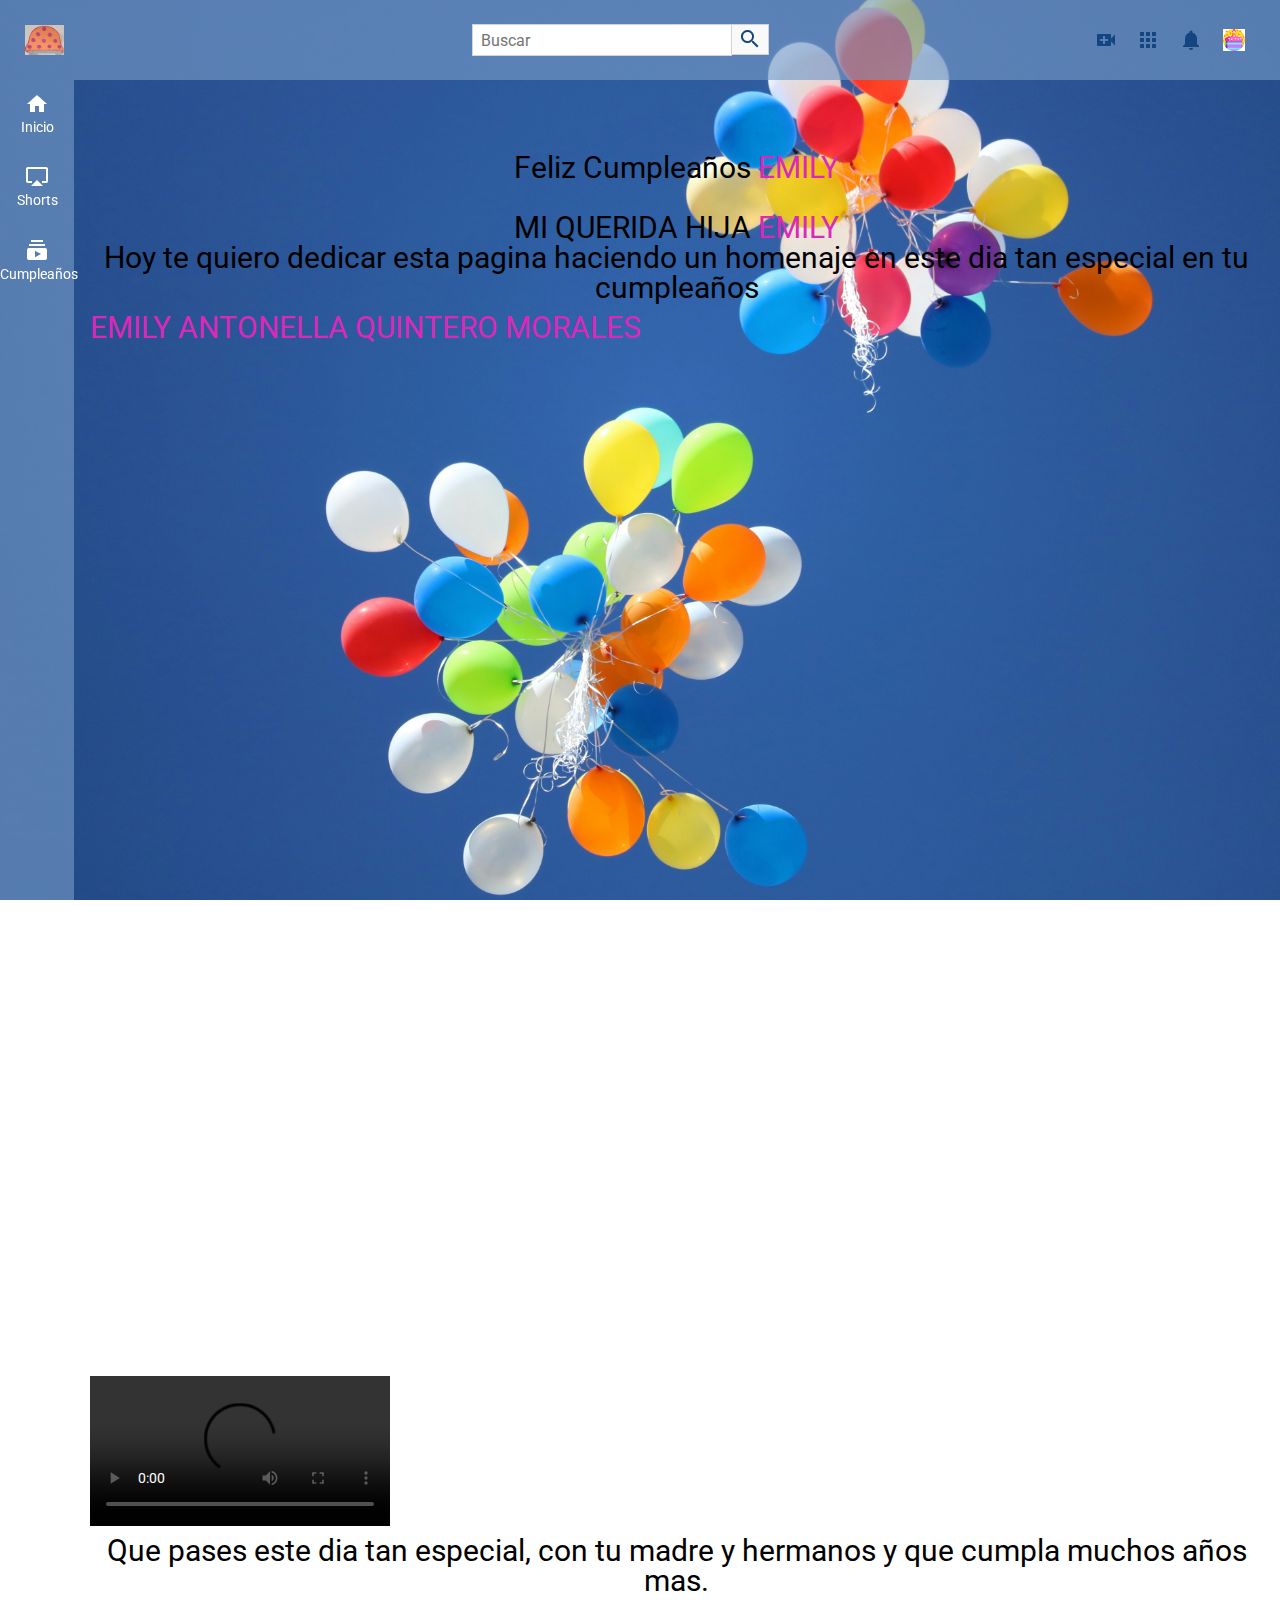
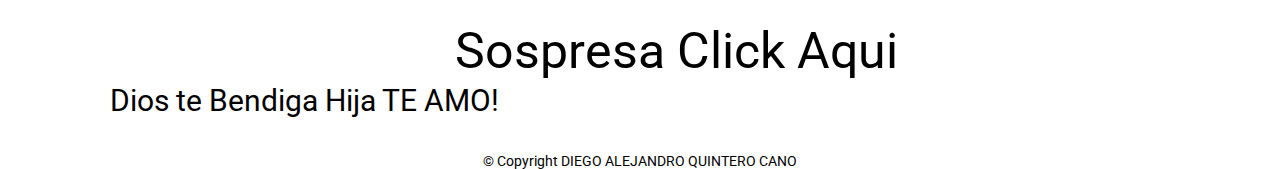
==== index.html @ 9ab1da07 "hija" ====
<!Doctype html>
<html>
<head>
    <meta charset="UTF-8">
    <meta http-equiv="X-UA-Compatible" content="IE=edge">
    
    <link href="https://fonts.googleapis.com/css2?family=Roboto:wght@400;700&display=swap" rel="stylesheet">
    <link rel="stylesheet" href="reset.css">
    <link rel="stylesheet" href="estilos.css">
    <link rel="stylesheet" href="flexbox.css">
    <link rel="stylesheet" href="cumpleanos.css">
    <title> Feliz Cumpleaños HIJA</title>
    <link rel="shortcut icon" href="./img/favicon.ico" type="image/x-icon">

   </head>
   
<body>
    
    <header>
        

        <nav class="cabecera__container">

            <h1 class="logo__item" href="#"></h1>

            <div class="cabecera__buscar__item">
                <form action="">
                    <input type="search" placeholder="Buscar" id="buscar" class="buscar__input">
                    <label for="buscar" class="buscar__label"></label>
                </form>
                <a href="#" class="cabecera__audio"></a>
            </div>

            <div class="cabecera__iconos__item">
                <a href="#" class="cabecera__videos"></a>
                <a href="#" class="cabecera__apps"></a>
                <a href="#" class="cabecera__notificaciones"></a>
                <a href="#" class="cabecera__avatar"></a>
            </div>

        </nav>
        
    </header>


<!--Menu lateral -->

     <aside class="menu__container">
        <ul class="menu__lista">
            <li>
                <a class="menu__itens" href="#">
                    <i class="icono__inicio icono-item"></i>
                    <span>Inicio</span></a>
            </li>
          <li>
                <a class="menu__itens" href="#">
                    <i class="icono__shorts icono-item"></i>
                    <span>Shorts</span></a>
            </li>

            <li>
                <a class="menu__itens" href="#">
                    <i class="icono__suscripciones icono-item"></i>
                    <span>Cumpleaños</span></a>
            </li>

            
        </ul>

        <ul class="menu__lista">
            <li>
                <a class="menu__itens" href="#">
                    <i class="icono__historico icono-item"></i>
                    <span>Histórico</span></a>
            </li>
        </ul>

        <ul class="menu__lista">
          <li>
                <a class="menu__itens" href="#">
                    <i class="icono__alura icono-item"></i>
                    <span>Diciembre</span></a>
            </li> <li>
                <a class="menu__itens" href="#">
                    <i class="icono__ballerini icono-item"></i>
                    <span>Noviembre</span></a>
            </li> <li>
                <a class="menu__itens" href="#">
                    <i class="icono__gaveta icono-item"></i>
                    <span>Octubre</span></a>
            </li> <li>
                <a class="menu__itens" href="#">
                    <i class="icono__alura icono-item"></i>
                    <span>Septiembre</span></a>
            </li> <li>
                <a class="menu__itens" href="#">
                    <i class="icono__ballerini icono-item"></i>
                    <span>Agosto</span></a>
            </li>
            <li>
                <a class="menu__itens" href="#">
                    <i class="icono__gaveta icono-item"></i>
                    <span>Julio</span></a>
            </li>
            <li>
                <a class="menu__itens" href="index.html">
                    <i class="icono__gaveta icono-item"></i>
                    <span><em>EMILY ANTONELLA</em></span></a>
                </li>

            <li>
                <a class="menu__itens" href="#">
                    <i class="icono__alura icono-item"></i>
                    <span>10 de Junio</span></a>
            </li>

            <li>
                <a class="menu__itens" href="#">
                    <i class="icono__ballerini icono-item"></i>
                    <span>Mayo</span></a>
            </li>
            
                
            
            <li>
                <a class="menu__itens" href="#">
                    <i class="icono__gaveta icono-item"></i>
                    <span>Abril</span></a>
            </li> 
           
            <li>
                <a class="menu__itens" href="#">
                    <i class="icono__alura icono-item"></i>
                    <span>Marzo</span></a>
            </li>
            <li>
                <a class="menu__itens" href="#">
                    <i class="icono__ballerini icono-item"></i>
                    <span>Febrero</span></a>
            </li>
            <li>
                <a class="menu__itens" href="#">
                    <i class="icono__gaveta icono-item"></i>
                    <span>Enero</span></a>
            </li>
            <li>
                <a class="menu__itens" href="#"> 
                    <i class="icono__ballerini icono-item"></i><span>Cumpleaños</span></a>
            </li>
        </ul>
    </aside>
    <!-- Cumple -->
        <ul class="videos__container"> 
        <h2> Feliz Cumpleaños <span style="color: rgb(219, 40, 186);">EMILY</span><br><br>
         MI QUERIDA HIJA <span style="color:  rgb(219, 40, 186);">EMILY</span>
            <P>Hoy te  quiero dedicar esta pagina  haciendo un homenaje en este dia tan especial en tu cumpleaños</P> </h2>
          

          <h2> <span style="color:  rgb(219, 40, 186);">EMILY ANTONELLA QUINTERO MORALES</span><br><br>
            </h2>
            <secion>
                <ul class="videos__container">
            
                    <li>
                        <iframe width="1010" height="665" src="https://www.youtube.com/embed/ABGeqWHEE4U?si=dkm-AtjhNY_1GWLX" title="YouTube video player" frameborder="0" allow="accelerometer; autoplay; clipboard-write; encrypted-media; gyroscope; picture-in-picture; web-share"
                         referrerpolicy="strict-origin-when-cross-origin" allowfullscreen></iframe>
                         
            </li>
            </ul>
            </secion>
            
        
        </ul>
        <ul class="videos__container"> 
            <video controls>
                <source src ="videoCumpleaños/Emi2" type="video/mp4">
            </video>
    <h2>Que pases este dia tan especial, con tu madre y hermanos y que cumpla muchos años mas.</li>
        <p><br>
    <a class="link" href="imgCumpleaños/fotoSospresaEmi.PNG">Sospresa Click Aqui</a>
    

</h2>
        </p>
      <p>
    <h2> Dios te Bendiga Hija TE AMO!</h2>
     </p>
     </li>
    </ul>
     <br>
    
    <!-- Cumple -->
  
 
    <p>
    
    
    </p>   
 <p>
    
    <br>
    
</p>

</body>
<footer><ul>
    <p class="p-footer" class="copyright">&copy Copyright DIEGO ALEJANDRO QUINTERO CANO</p>
</ul></footer>
</html>
---- flexbox.css ----
/* Cabecera */
.cabecera__container{
    display: flex;
    justify-content: space-between;
    align-items: center;
    position: fixed;
    top: 0;
}

.cabecera__buscar__item{
    display: none;
}

/* Menu */

.menu__container{
    position: fixed;
    bottom: 0%;
    height: 75px;
    width: 100%;
}

.menu__lista{
    display: flex;
    justify-content: space-around;
    height: 100%;
}

.menu__lista li {
    align-self: center;
}
.menu__itens{
    display: flex;
    flex-direction: column;
    gap: 5px;
   
}


.menu__lista:nth-child(2),
.menu__lista:nth-child(3),
.menu__lista:nth-child(4){
    display: none;
}


/* Seccion superior */
.superior__seccion__container{
    display: flex;
    align-items: center;
    white-space: nowrap;
    overflow: scroll;
    gap: 15px;

}

/*Seccion  Videos */

.videos__item{
    height: 303px;
    width: 280px;
    flex-grow: 1;
}

.videos__container{
    display:flex;
    flex-wrap: wrap;
    gap: 10px;
    

}


/* DESAFIO DESCRIPCIÓN DE LOS VIDEOS */ 

.descripcion-video {
    margin-top: 1rem;
    display: flex;
    align-items: start; 
    
}

.descripcion-video img {
    margin-right: 1rem; 
    flex-shrink: 0;  /*  Evita que la imagen se reduzca */
    
}

.detalles__video {
    flex-direction: column;
    text-align:left;

}

.detalles__video h3{
    margin-bottom: 10px;
}


/* Rodapie */
.rodapie__container{
    display: flex;
    /* flex-direction: column;
   flex-wrap: wrap; */
   flex-flow: column wrap;
    
   
}



@media (min-width:834px) {

    /* Cabecera */
    .cabecera__buscar__item{
        display: block
    }
    /* Desafío Menú Lateral */
    .menu__container {
        left: 0;
        height: auto;
        width: 74px;
        top: 80px;
    }
    
    .menu__lista {
        flex-direction: column;
        justify-content: flex-start;
        padding-top: 15px;
        gap: 33px;
    }


    /* Rodapie */
    .rodapie__container{
        justify-content: space-between;
    }
   
}

@media (min-width:1440px ){

       .menu__container{
            width: 239px;
            overflow: scroll;
     }

    .menu__lista:nth-child(2),
    .menu__lista:nth-child(3),
    .menu__lista:nth-child(4){
        display: flex;
    }

    .menu__lista{
        height: auto;
        padding: 20px 17px 20px 15px;
        gap: 15px;
       
    }

    .menu__lista:nth-child(3){
        flex-direction: column-reverse;

    }
    .menu__itens{
        flex-direction: row;
        gap: 15px;
        align-items: center;
    }

   
}
---- cumpleanos.css ----
/* Plantilla Css Inicio*/
body{
    
    background-image: url(imgCumpleaños/ankush-minda-VcD5OD2jDGA-unsplash.jpg);
    background-attachment: fixed;
    background-size: cover;
    color:#FFFFFF;
    text-align: center;
    font-family: Roboto, Arial, Helvetica, sans-serif;
    position: relative;
        width: 100%;
        height: 100vh;
        overflow: auto;
        font-size: 14px;
        box-sizing: border-box;
        text-align: center;
    
    
}
img{
    width: 75%;
    height: 100%;
    object-fit: cover;
    object-position:bottom;
    }
.button{
    width: 15%;
    padding: auto;
    font-size: 30px;

}

.cumpleaños{
     background-attachment: fixed;
    background-size: cover;
    color:#FFFFFF;
    text-align: center;
    padding: 0 auto;

}
.link{
    font-style: bold;
    font-size: 50px;
    font: italic;
}
h2{
    font-size: 30px;
}
h3{
 font-size: 80px;

}
.copyright{
    color:#000000;
    font-size: 13px;
    margin:20px;
}.p-footer{
    color:#000000;}

    

    *,
*::before,
*::after {
    --azul-oscuro: #7398c5a4;
    --azul-medio: #4e6d97;
    --azul-claro: #E5F1FF;
    --gris-texto: #444444;
    --gris-claro: #ECECEC;
    box-sizing: border-box;
}
/* Cabecera */

.cabecera__container {
    background-color:#7398c5a4;;
    height: 80px;
    width: 100%;
    padding: 0 25px;
}

.logo__item {
    background-image: url(imgCumpleaños/abrilIconopeq.jpg);
    background-repeat: no-repeat;
    padding: 15px 65px;
    background-size: 30%;
    cursor: pointer;
}

.buscar__input {
    width: 260px;
    height: 32px;
    border: 1px solid rgb(211, 211, 211);
    font-size: 16px;
    padding: 3px 8px;
    border: 1px solid rgb(211, 211, 211);
}

.buscar__label {
    background-image: url(../img/cabecera/search.png);
    background-repeat: no-repeat;
    background-position: center;
    border: 1px solid rgb(211, 211, 211);
    background-color: #F9F9F9;
    border-left: none;
    padding: 8px 18px 5px;
    cursor: pointer;
}

.cabecera__audio {
    background-image: url(../img/cabecera/mic.png);
    padding: 20px;
    display: none;
}

.cabecera__videos {
    background-image: url(../img/cabecera/video_call.png);
    background-repeat: no-repeat;
    background-position: center;
    padding: 20px;
}

.cabecera__apps {
    background-image: url(../img/cabecera/apps.png);
    background-repeat: no-repeat;
    background-position: center;
    padding: 13px 30px 13px 13px;
}

.cabecera__notificaciones {
    background-image: url(../img/cabecera/notifications.png);
    background-repeat: no-repeat;
    background-position: center;
    padding: 13px 30px 13px 13px;
}

.cabecera__avatar {
    background-image: url(imgCumpleaños/feliztorta.png);
    background-repeat: no-repeat;
    background-position: center;
    padding: 13px 30px 13px 13px;
}

/* MENU LATERAL */

.menu__container {
    background-color: var(--azul-oscuro);
    font-size: 14px;
}

.menu__itens:hover {
    background-color: var(--azul-medio);
    transition: .5s;
}

.icono__inicio::before {
    content: url(../img/menu/home.png);
}

.icono__explorar::before {
    content: url(../img/menu/explore.png);
}

.icono__shorts::before {
    content: url(../img/menu/shorts.png);
}

.icono__suscripciones::before {
    content: url(../img/menu/subscriptions.png);
}
.icono__biblioteca::before {
    content: url(../img/menu/video_library.png);
}

.icono__historico::before {
    content: url(../img/menu/history.png);
}

.icono__reloj::before {
    content: url(../img/menu/history_toggle_off.png);
}

.icono__like::before {
    content: url(../img/menu/thumb_up_alt.png);
}

.icono__alura::before {
    content: url(imgCumpleaños/felizbomba.png);
}

.icono__gaveta::before {
    content: url(imgCumpleaños/felizpicado.png);
}

.icono__ballerini::before {
    content: url(imgCumpleaños/feliztorta.png);
}



.icono__souto::before {
    content: url(../img/menu/Avatar_Souto.png);
}

.icono__nerd::before {
    content: url(../img/menu/Avatar_Jovem_Nerd.png);
}

.icono__deschamps::before {
    content: url(../img/menu/Avatar_Deschamps.png);
}

/* SECCIÓN SUPERIOR */

.superior__seccion__container {
    height: 63px;
    color: white;
    font-size: 16px;
    background-color: var(--azul-claro);
    padding: 0 20px;
    position: fixed;
    top: 80px;
    right: 0;
    left: 0;
}

.superior__item {
    color: var(--gris-texto);
    font-size: 16px;
    background-color: white;
    border-radius: 20px;
    padding: 8px 20px;
    cursor: pointer;
}

.superior__item:hover {
    color: white;
    background-color: var(--azul-oscuro);
    transition: .5s;
}

/* SECCIÓN VÍDEOS */

.videos__container {
    color: black;
    padding: 153px 20px 10px 20px;
}

.videos__item:hover {
    transform: scale(1.3);
    background-color: var(--azul-claro);
    z-index: 2;
    transition: .5s;
}

.detalles__video h3 {
    font-weight: 700;
    color: #444444;
}

.detalles__video p {
    font-size: 14px;
    color: #444444;
}

/* RODAPIÉ */

.rodapie__container {
    width: 100%;
    height: 875px;
    color: var(--gris-texto);
    line-height: 1.5;
    font-size: 16px;
    background-color: white;
}

.rodapie__titulo {
    color: var(--azul-medio);
    font-weight: bold;
    padding: 10px 0 20px 0;
}

@media(min-width: 834px) {

    body {
        height: 100vh;
    }

    /* ESTILOS DO MENU LATERAL */

    .menu__container {
        font-size: 14px;
    }

    .menu__lista {
        padding-top: 15px;
    }

    .menu__lista li {
        width: 100%;
    }

    /* ESTILOS DE LA SECCIÓN SUPERIOR */

    .superior__seccion__container {
        border-top: var(--azul-medio) 1px solid;
        border-bottom: var(--azul-medio) 1px solid;
        width: auto;
        left: 82px;
    }

    /*ESTILOS DE LA SECCIÓN VÍDEOS */

    .videos__container {
        padding-left: 90px;
        padding-right: 17px;
    }

    .videos__item:hover {
        transform: scale(1.3);
    }

    /* ESTILOS RODAPIÉ */

    .rodapie__container {
        height: 420px;
        padding-left: 74px;
    }

}

@media(min-width: 1440px) {

    /* SECCIÓN SUPERIOR */

    .superior__seccion__container {
        left: 247px;
    }

    /* ESTILOS DEL MENU LATERAL */

    .menu__lista {
        border-bottom: 1.5px solid var(--azul-medio);
        font-size: 30px;
        color: #000000;
        font-style:bold;
    }

    /* ESTILOS VIDEOS */

    .videos__container {
        padding-right: 10px;
        padding-left: 248px;
    }

    /* ESTILOS RODAPIÉ */

    .rodapie__container {
        padding-left: 240px;
        height: 225px;
    }

}
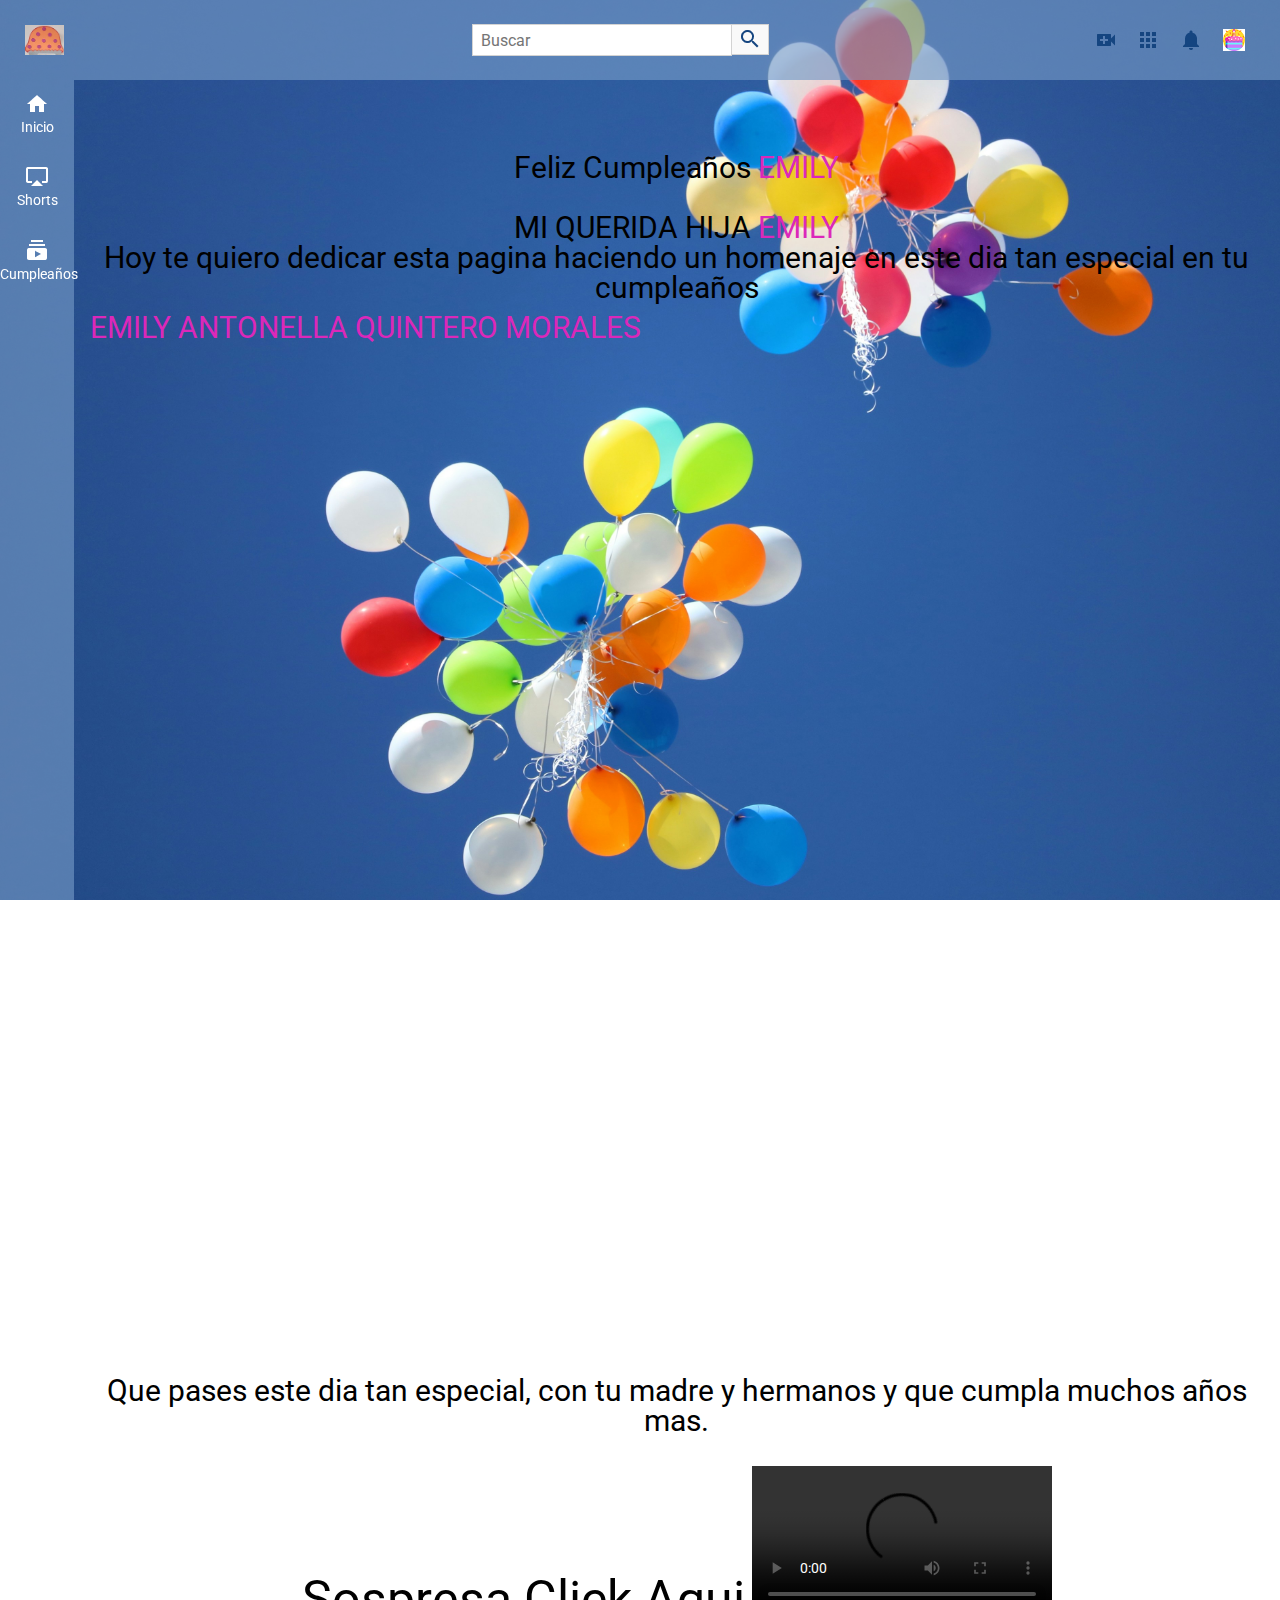
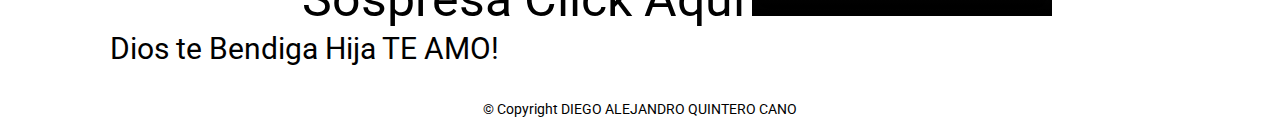
==== commit 36e62d25: "Update index.html" ====
--- a/index.html
+++ b/index.html
@@ -172,13 +172,13 @@
         
         </ul>
         <ul class="videos__container"> 
-            <video controls>
-                <source src ="videoCumpleaños/Emi2" type="video/mp4">
-            </video>
+            
     <h2>Que pases este dia tan especial, con tu madre y hermanos y que cumpla muchos años mas.</li>
         <p><br>
     <a class="link" href="imgCumpleaños/fotoSospresaEmi.PNG">Sospresa Click Aqui</a>
-    
+    <video controls>
+                <source src ="videoCumpleaños/Emi4" type="video/mp4">
+            </video>
 
 </h2>
         </p>
@@ -206,4 +206,4 @@
 <footer><ul>
     <p class="p-footer" class="copyright">&copy Copyright DIEGO ALEJANDRO QUINTERO CANO</p>
 </ul></footer>
-</html>+</html>
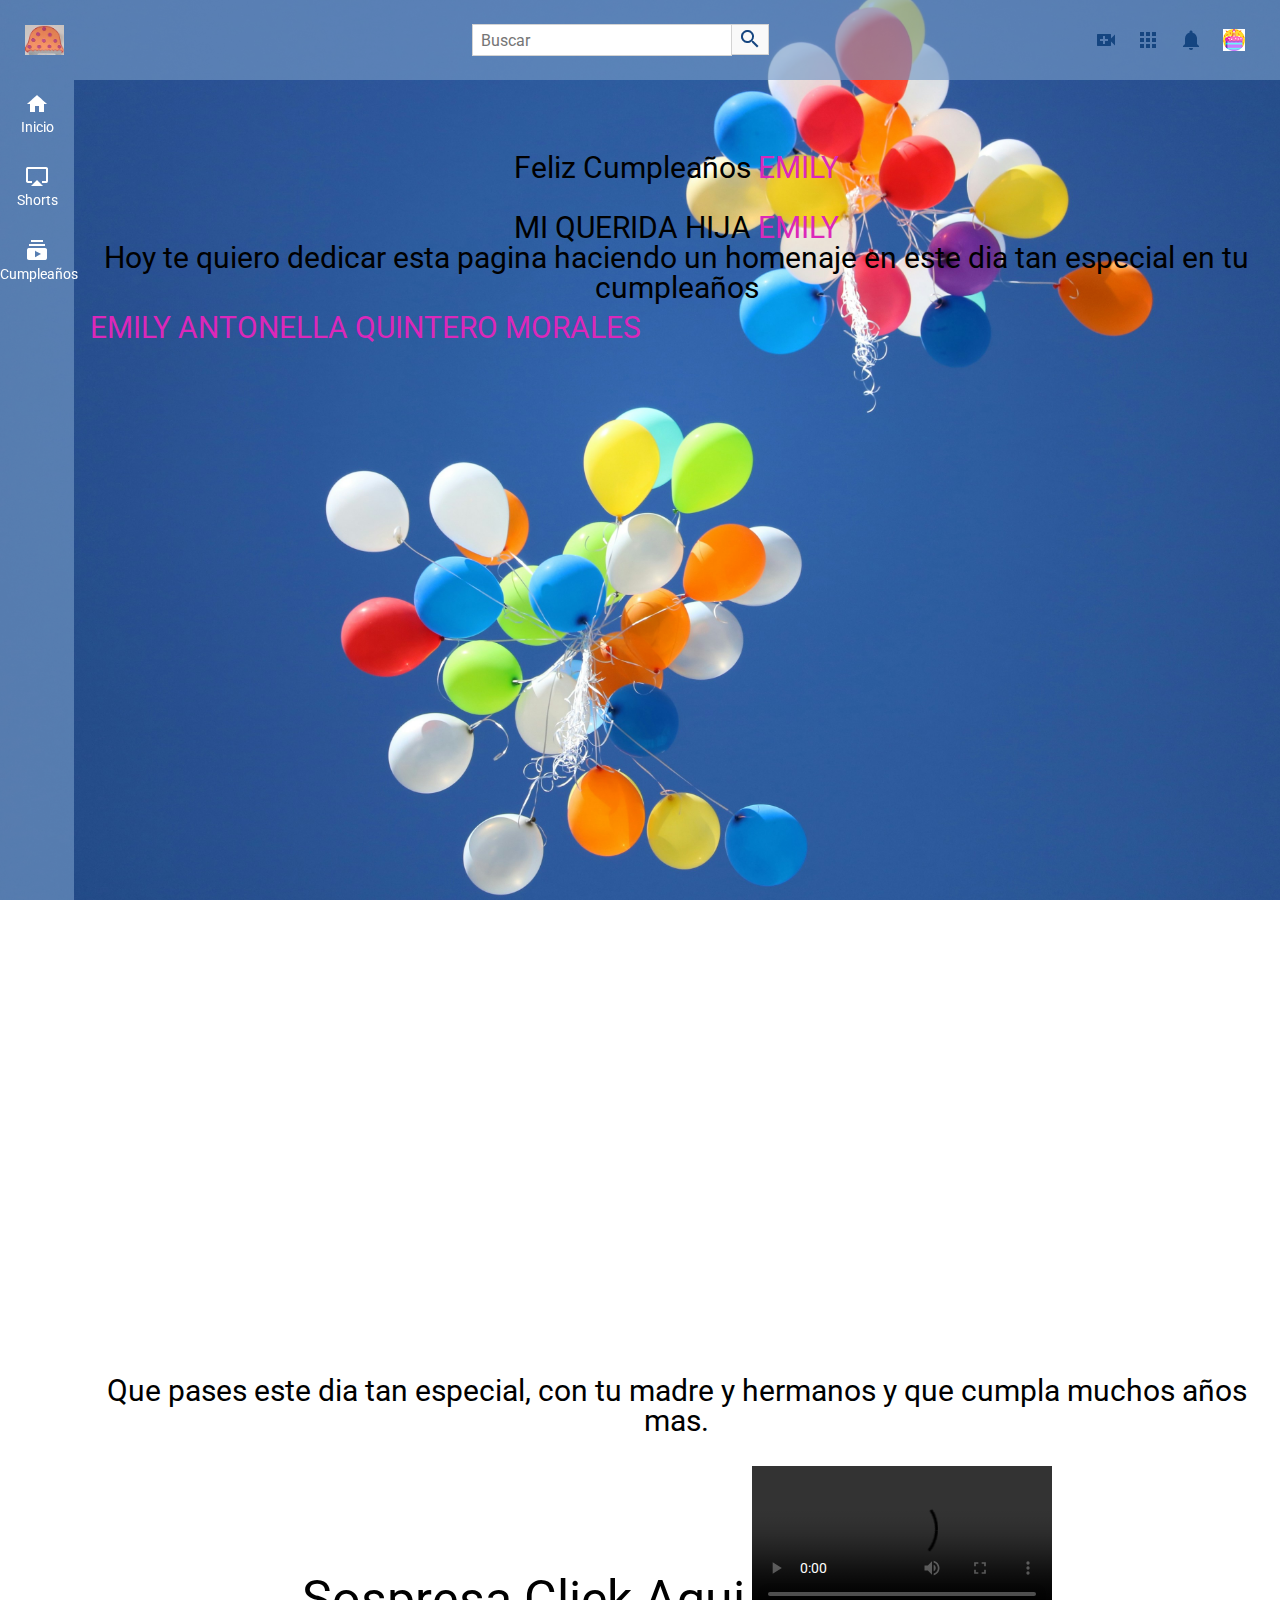
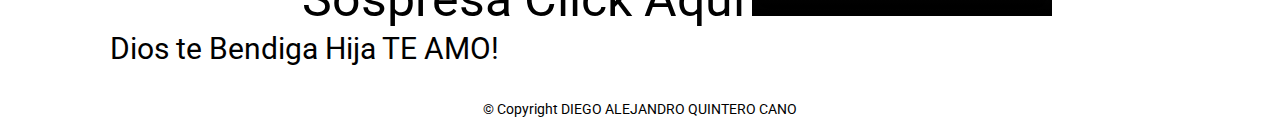
==== commit 83ef3858: "Actualizar index.html" ====
--- a/index.html
+++ b/index.html
@@ -162,8 +162,9 @@
                 <ul class="videos__container">
             
                     <li>
-                        <iframe width="1010" height="665" src="https://www.youtube.com/embed/ABGeqWHEE4U?si=dkm-AtjhNY_1GWLX" title="YouTube video player" frameborder="0" allow="accelerometer; autoplay; clipboard-write; encrypted-media; gyroscope; picture-in-picture; web-share"
-                         referrerpolicy="strict-origin-when-cross-origin" allowfullscreen></iframe>
+                        <iframe width="1010" height="665" src="https://youtu.be/cx8x0uoPszc?feature=shared" title="YouTube video player" frameborder="0" allow="accelerometer; autoplay; clipboard-write; encrypted-media; gyroscope; picture-in-picture; web-share"
+                         referrerpolicy="strict-origin-when-cross-origin" allowfullscreen></iframe>
+
                          
             </li>
             </ul>
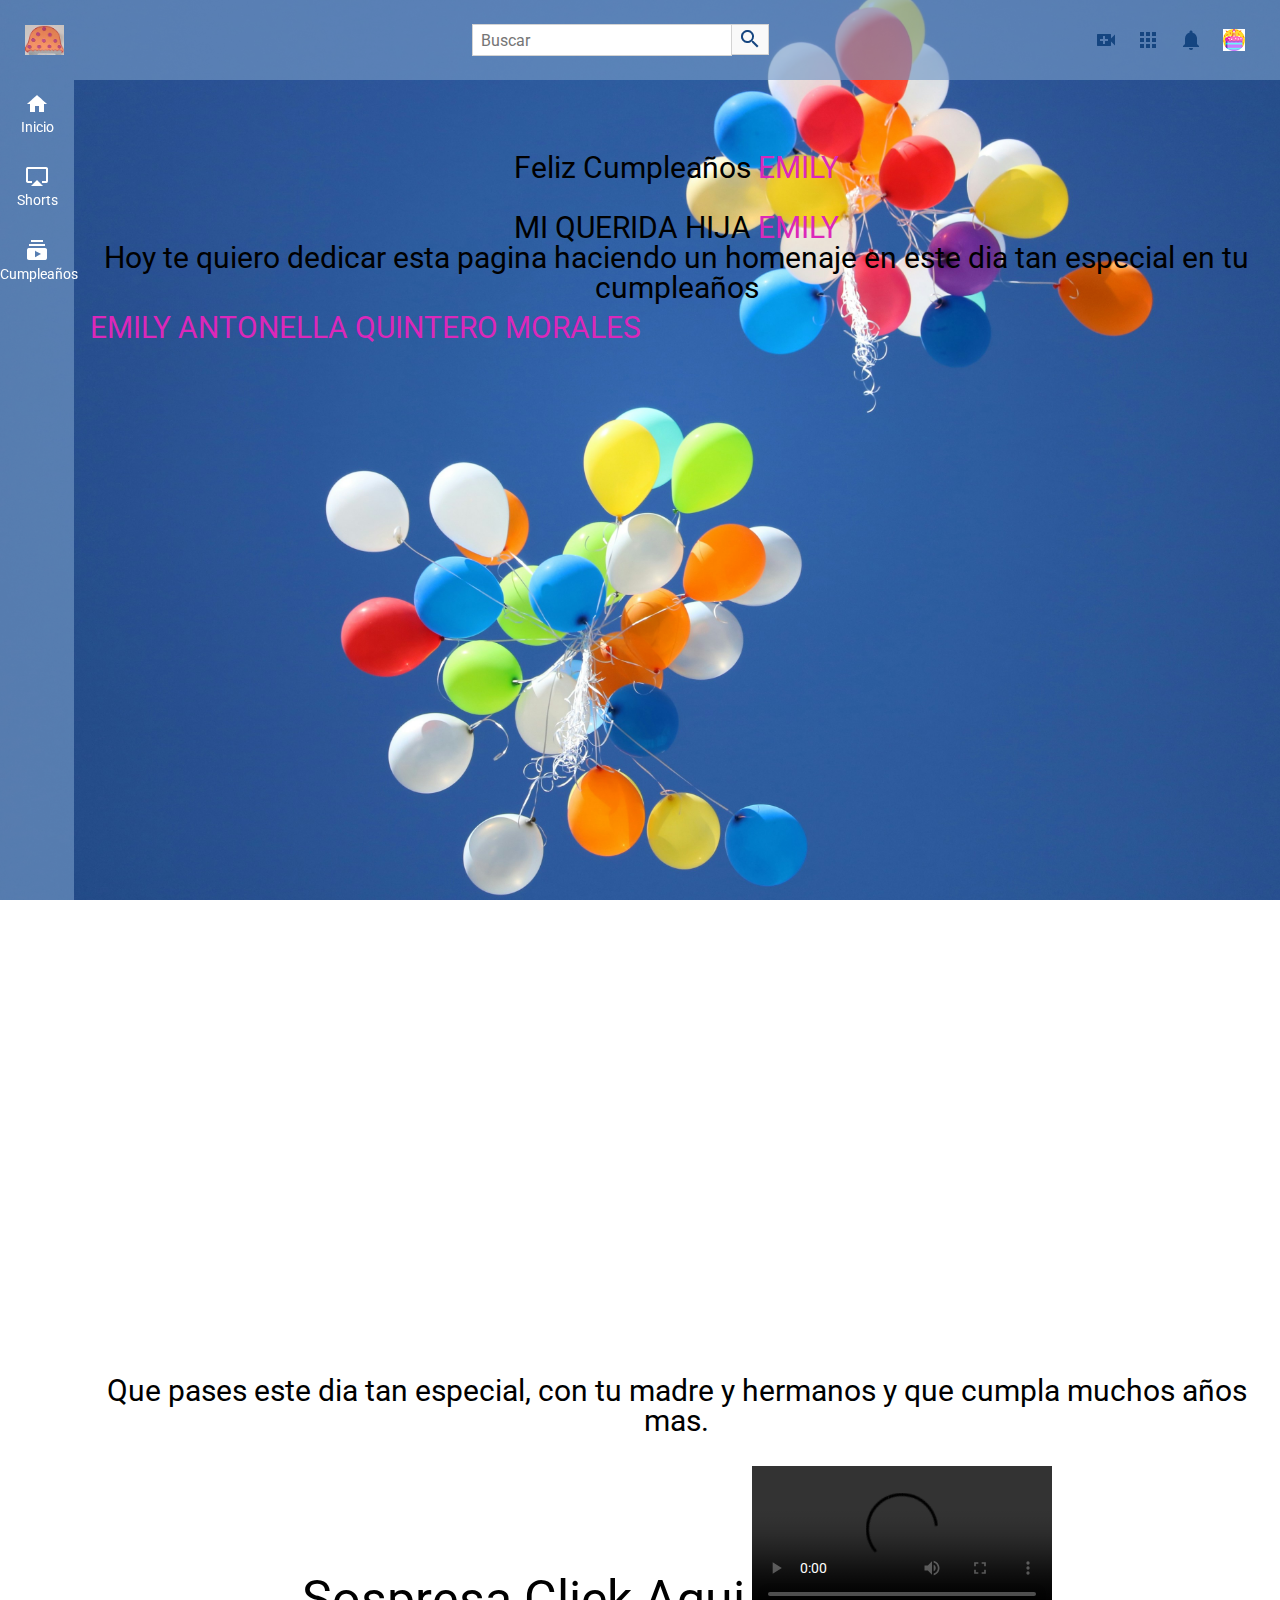
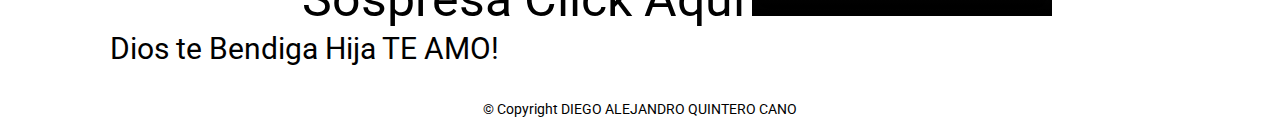
==== commit 6150baf3: "Actualizar index.html" ====
--- a/index.html
+++ b/index.html
@@ -162,7 +162,7 @@
                 <ul class="videos__container">
             
                     <li>
-                        <iframe width="1010" height="665" src="https://youtu.be/cx8x0uoPszc?feature=shared" title="YouTube video player" frameborder="0" allow="accelerometer; autoplay; clipboard-write; encrypted-media; gyroscope; picture-in-picture; web-share"
+                        <iframe width="1010" height="665" src="https://youtube.com/watch?v=cx8x0uoPszc&feature=shared" title="YouTube video player" frameborder="0" allow="accelerometer; autoplay; clipboard-write; encrypted-media; gyroscope; picture-in-picture; web-share"
                          referrerpolicy="strict-origin-when-cross-origin" allowfullscreen></iframe>
 
                          
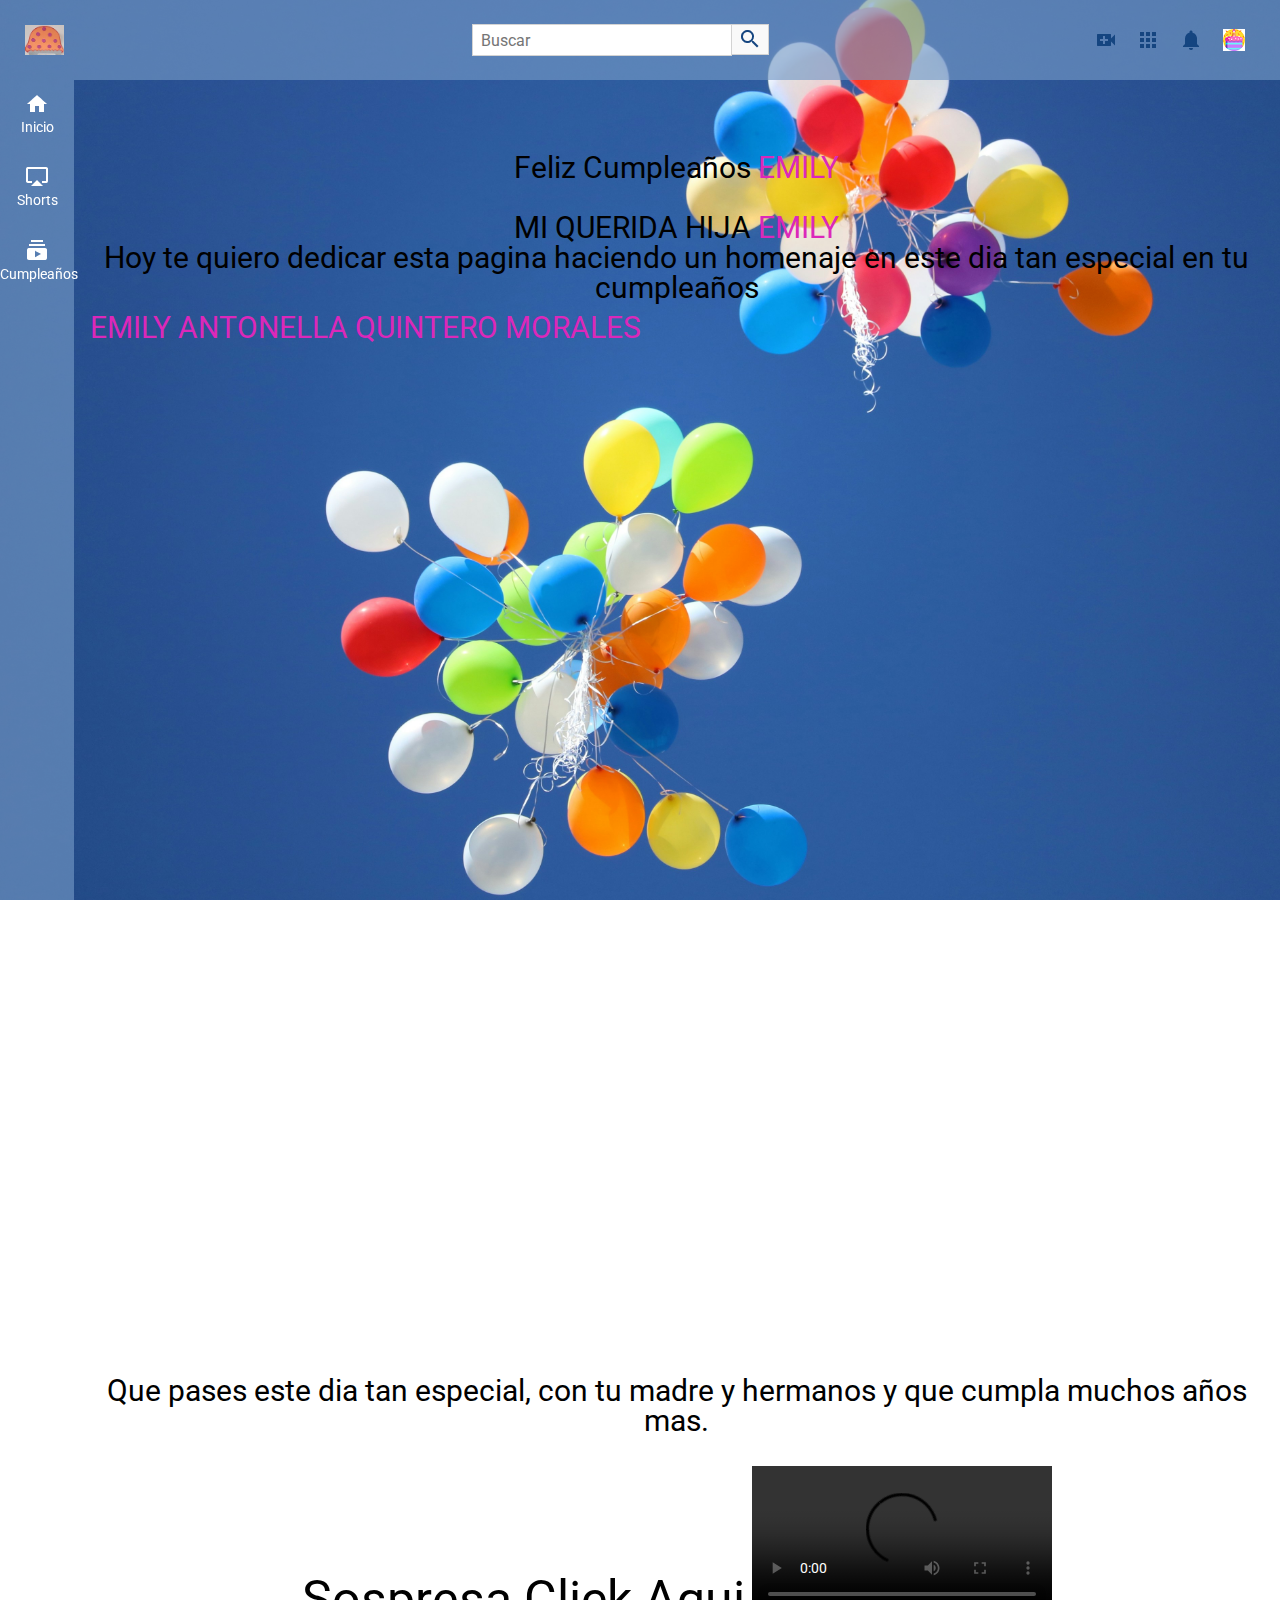
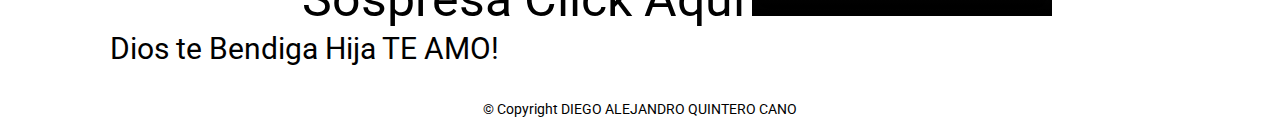
==== commit af9a5e9a: "Actualizar index.html" ====
--- a/index.html
+++ b/index.html
@@ -176,7 +176,7 @@
             
     <h2>Que pases este dia tan especial, con tu madre y hermanos y que cumpla muchos años mas.</li>
         <p><br>
-    <a class="link" href="imgCumpleaños/fotoSospresaEmi.PNG">Sospresa Click Aqui</a>
+    <a class="link" href="imgCumpleaños/fotoSospresaEmi.PNG"https://youtu.be/C00d4esiG48?feature=shared>Sospresa Click Aqui</a>
     <video controls>
                 <source src ="videoCumpleaños/Emi4" type="video/mp4">
             </video>
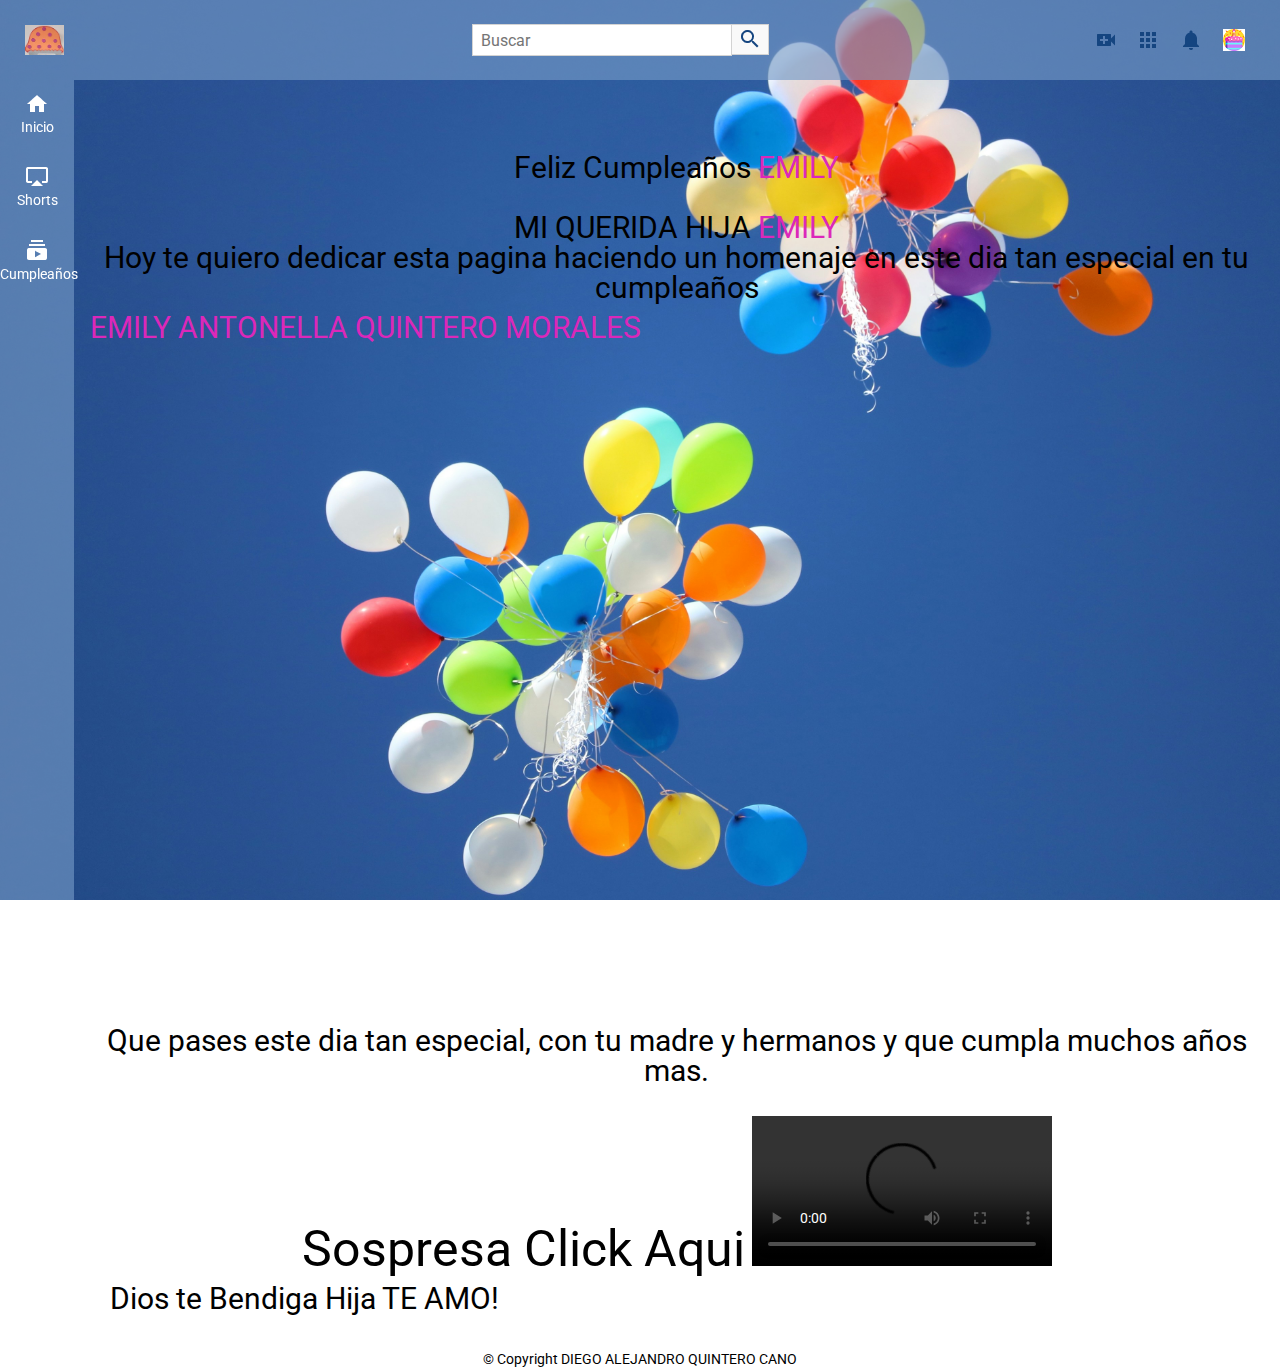
==== commit d68ddc9f: "Actualizar index.html" ====
--- a/index.html
+++ b/index.html
@@ -161,11 +161,10 @@
             <secion>
                 <ul class="videos__container">
             
-                    <li>
-                        <iframe width="1010" height="665" src="https://youtube.com/watch?v=cx8x0uoPszc&feature=shared" title="YouTube video player" frameborder="0" allow="accelerometer; autoplay; clipboard-write; encrypted-media; gyroscope; picture-in-picture; web-share"
-                         referrerpolicy="strict-origin-when-cross-origin" allowfullscreen></iframe>
-
-                         
+                    <li>
+
+<iframe width="560" height="315" src="https://www.youtube.com/embed/cx8x0uoPszc?si=jr8jROTRFuVhvfe2" title="YouTube video player" frameborder="0" allow="accelerometer; autoplay; clipboard-write; encrypted-media; gyroscope; picture-in-picture; web-share" referrerpolicy="strict-origin-when-cross-origin" allowfullscreen></iframe>
+                                      
             </li>
             </ul>
             </secion>
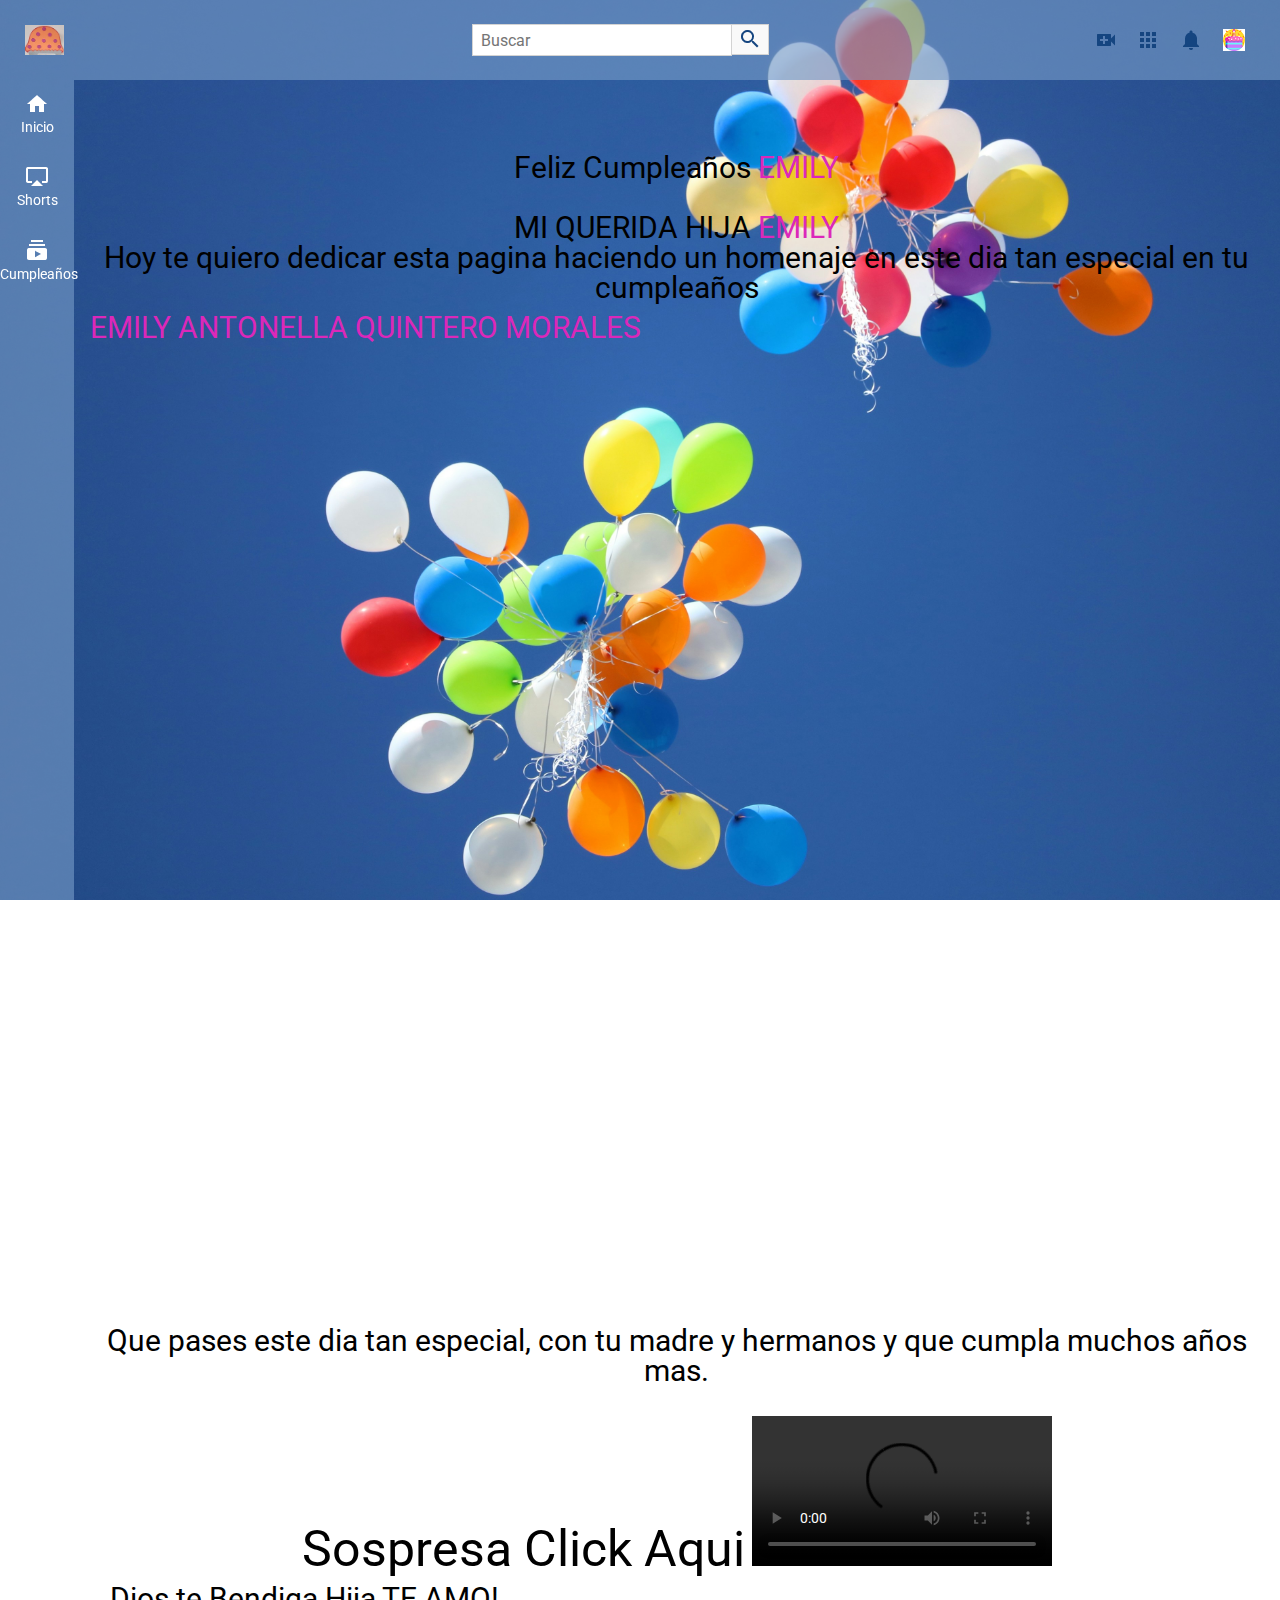
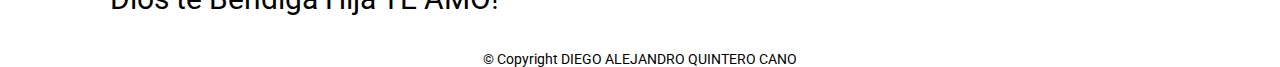
==== commit 28423687: "Actualizar index.html" ====
--- a/index.html
+++ b/index.html
@@ -163,7 +163,7 @@
             
                     <li>
 
-<iframe width="560" height="315" src="https://www.youtube.com/embed/cx8x0uoPszc?si=jr8jROTRFuVhvfe2" title="YouTube video player" frameborder="0" allow="accelerometer; autoplay; clipboard-write; encrypted-media; gyroscope; picture-in-picture; web-share" referrerpolicy="strict-origin-when-cross-origin" allowfullscreen></iframe>
+<iframe width="1160" height="615" src="https://www.youtube.com/embed/cx8x0uoPszc?si=jr8jROTRFuVhvfe2" title="YouTube video player" frameborder="0" allow="accelerometer; autoplay; clipboard-write; encrypted-media; gyroscope; picture-in-picture; web-share" referrerpolicy="strict-origin-when-cross-origin" allowfullscreen></iframe>
                                       
             </li>
             </ul>
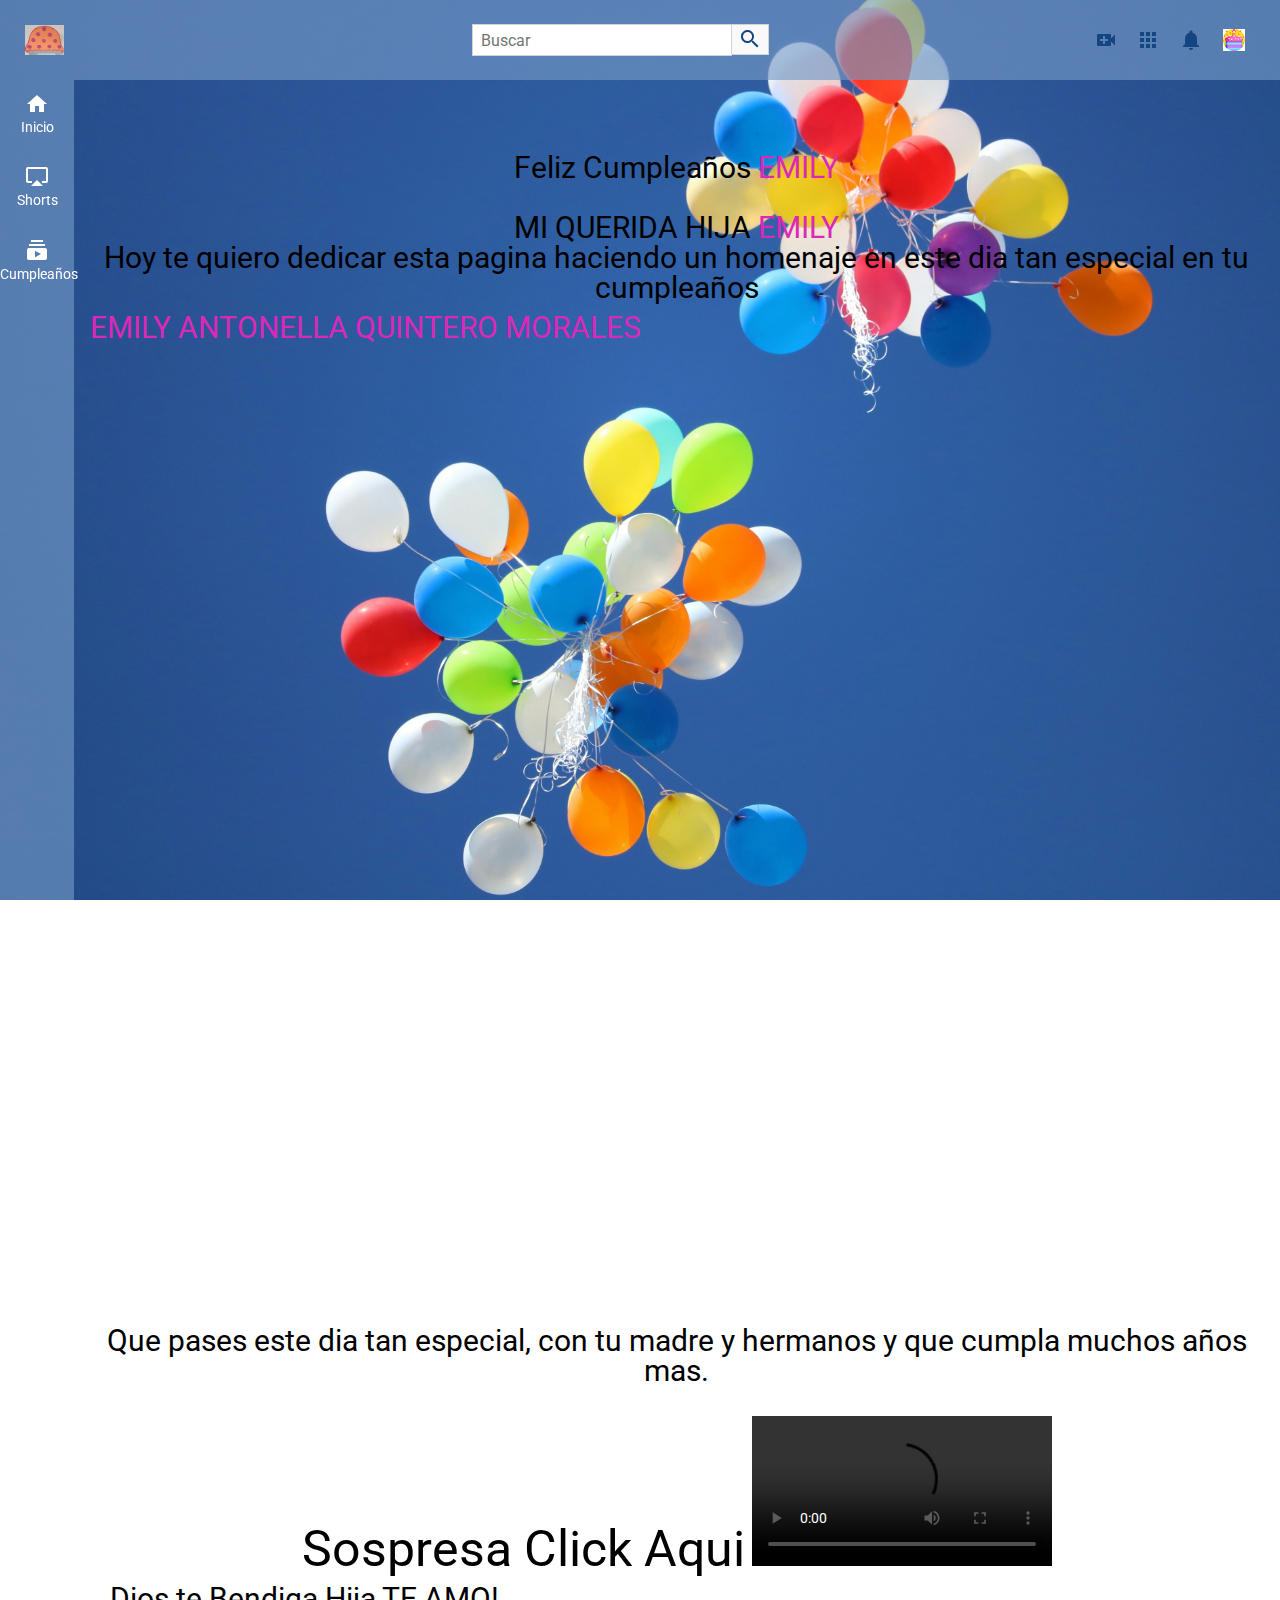
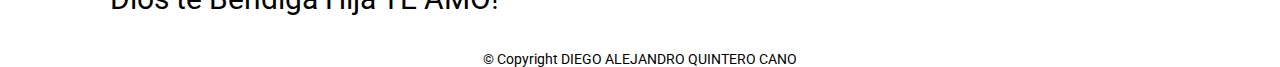
==== commit c511ed32: "Actualizar index.html" ====
--- a/index.html
+++ b/index.html
@@ -177,7 +177,7 @@
         <p><br>
     <a class="link" href="imgCumpleaños/fotoSospresaEmi.PNG"https://youtu.be/C00d4esiG48?feature=shared>Sospresa Click Aqui</a>
     <video controls>
-                <source src ="videoCumpleaños/Emi4" type="video/mp4">
+                <source src ="videoCumpleaños/Emi4.mp4" type="video/mp4">
             </video>
 
 </h2>
